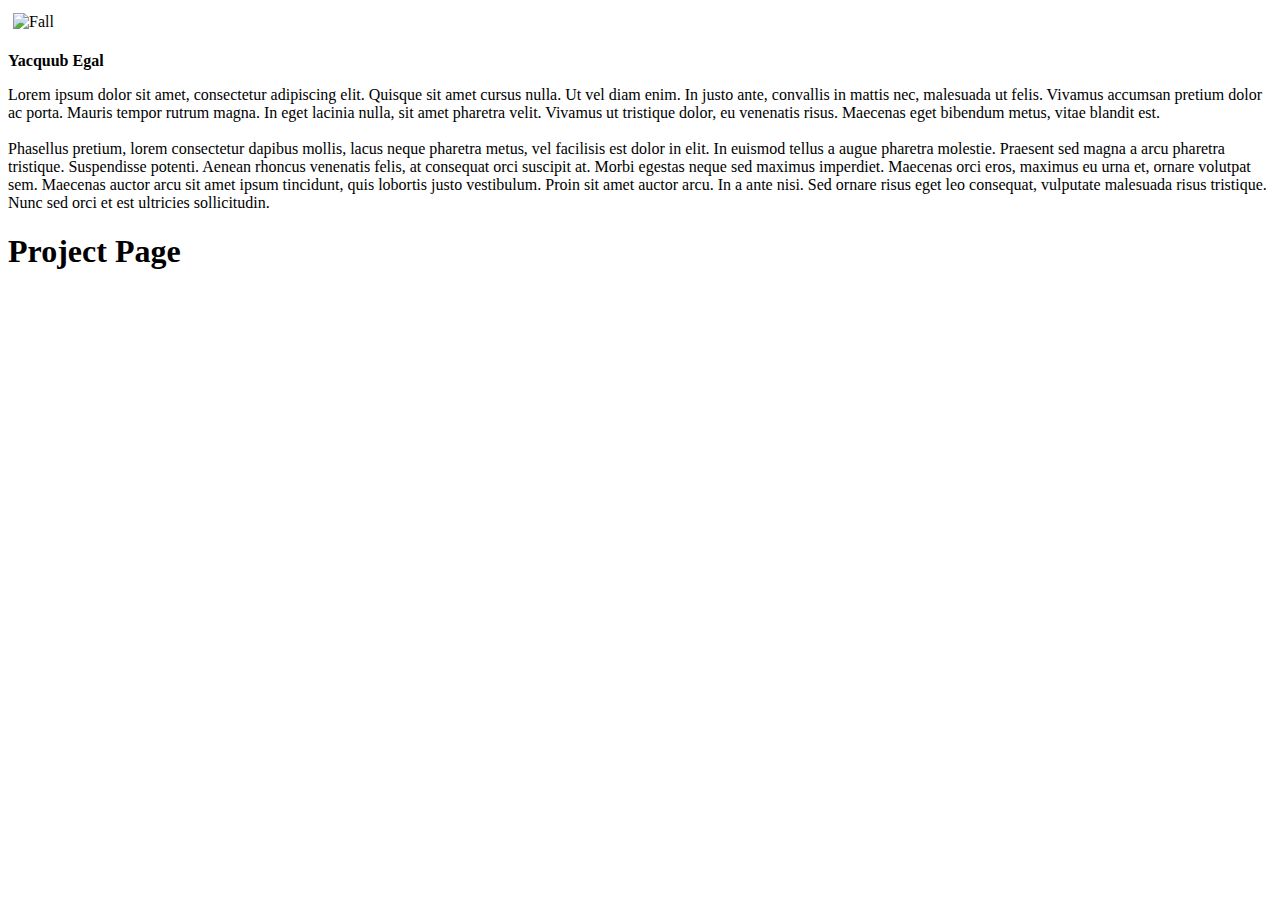
==== html/ProjectPage.html @ 532697ef "Update ProjectPage.html" ====
<!DOCTYPE html>
<html lang="en">

<head>
  <title>Project Page</title>
  <meta http-equiv="Content-Type" content="text/html;charset=utf-8" />
  <link href="/WebRoot-main/css/style.css" rel="stylesheet" type="text/css" />

    <meta name="description" content="">
    <meta name="keywords" content="">
    <meta name="author" content="">
    <meta name="viewport" content="width=device-width, initial-scale=1">
    <link rel="stylesheet" href="/WebRoot-main/css/style.css" />

</head>
  <body>

    <div class="container-fluid">
      <div class="row">
        <div class="col col-4">
          <img src="/WebRoot-main/img/Fall.jpg" alt="Fall" style="height:150px; margin:5px;">
          <p>
              <strong>Yacquub Egal</strong><br />
          </p>
        </div>
        <div class="col col-8">
          <p>
            Lorem ipsum dolor sit amet, consectetur adipiscing elit. Quisque sit amet cursus nulla. Ut vel diam enim. In justo ante, convallis in mattis nec, malesuada ut felis. Vivamus accumsan pretium dolor ac porta. Mauris tempor rutrum magna. In eget lacinia nulla, sit amet pharetra velit. Vivamus ut tristique dolor, eu venenatis risus. Maecenas eget bibendum metus, vitae blandit est.
            <br /> <br />
            Phasellus pretium, lorem consectetur dapibus mollis, lacus neque pharetra metus, vel facilisis est dolor in elit. In euismod tellus a augue pharetra molestie. Praesent sed magna a arcu pharetra tristique. Suspendisse potenti. Aenean rhoncus venenatis felis, at consequat orci suscipit at. Morbi egestas neque sed maximus imperdiet. Maecenas orci eros, maximus eu urna et, ornare volutpat sem. Maecenas auctor arcu sit amet ipsum tincidunt, quis lobortis justo vestibulum. Proin sit amet auctor arcu. In a ante nisi. Sed ornare risus eget leo consequat, vulputate malesuada risus tristique. Nunc sed orci et est ultricies sollicitudin.
          </p>
        </div>
      </div>


      <h1>Project Page</h1>
    </div>
  </body>
</html>
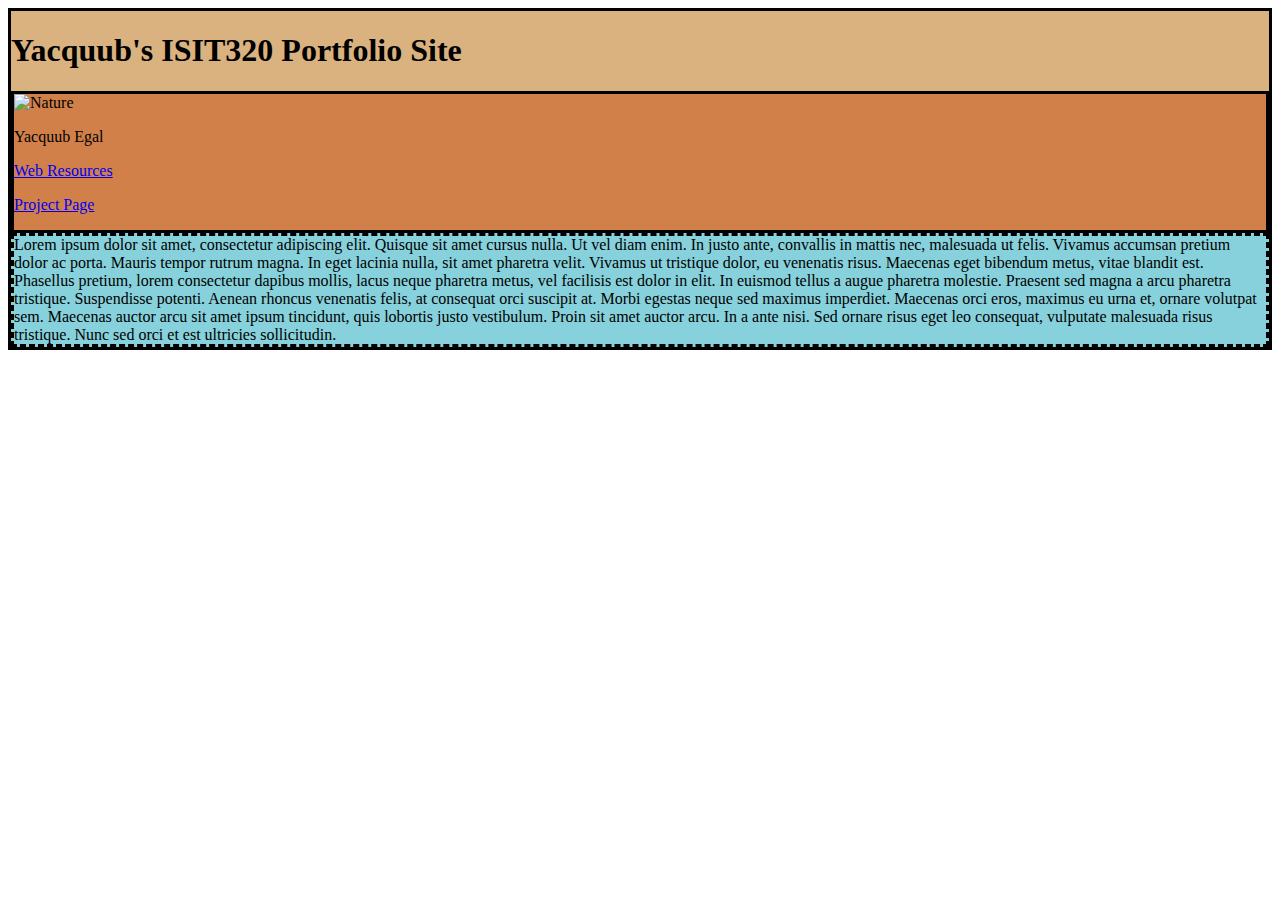
==== commit 142c67d0: "Update ProjectPage.html" ====
--- a/html/ProjectPage.html
+++ b/html/ProjectPage.html
@@ -1,40 +1,76 @@
+<!doctype html>
+<html lang="en">
+<head>
+    <title>Yacquub's ISIT320 Portfolio Site!</title>
+    <!-- Required meta tags -->
+    <meta charset="utf-8">
+    <meta name="viewport" content="width=device-width, initial-scale=1">
 
-<!DOCTYPE html>
-<html lang="en">
-
-<head>
-  <title>Project Page</title>
-  <meta http-equiv="Content-Type" content="text/html;charset=utf-8" />
-  <link href="/WebRoot-main/css/style.css" rel="stylesheet" type="text/css" />
-
-    <meta name="description" content="">
-    <meta name="keywords" content="">
-    <meta name="author" content="">
-    <meta name="viewport" content="width=device-width, initial-scale=1">
-    <link rel="stylesheet" href="/WebRoot-main/css/style.css" />
-
-</head>
-  <body>
-
-    <div class="container-fluid">
-      <div class="row">
-        <div class="col col-4">
-          <img src="/WebRoot-main/img/Fall.jpg" alt="Fall" style="height:150px; margin:5px;">
-          <p>
-              <strong>Yacquub Egal</strong><br />
-          </p>
-        </div>
-        <div class="col col-8">
-          <p>
-            Lorem ipsum dolor sit amet, consectetur adipiscing elit. Quisque sit amet cursus nulla. Ut vel diam enim. In justo ante, convallis in mattis nec, malesuada ut felis. Vivamus accumsan pretium dolor ac porta. Mauris tempor rutrum magna. In eget lacinia nulla, sit amet pharetra velit. Vivamus ut tristique dolor, eu venenatis risus. Maecenas eget bibendum metus, vitae blandit est.
-            <br /> <br />
-            Phasellus pretium, lorem consectetur dapibus mollis, lacus neque pharetra metus, vel facilisis est dolor in elit. In euismod tellus a augue pharetra molestie. Praesent sed magna a arcu pharetra tristique. Suspendisse potenti. Aenean rhoncus venenatis felis, at consequat orci suscipit at. Morbi egestas neque sed maximus imperdiet. Maecenas orci eros, maximus eu urna et, ornare volutpat sem. Maecenas auctor arcu sit amet ipsum tincidunt, quis lobortis justo vestibulum. Proin sit amet auctor arcu. In a ante nisi. Sed ornare risus eget leo consequat, vulputate malesuada risus tristique. Nunc sed orci et est ultricies sollicitudin.
-          </p>
-        </div>
-      </div>
+    <!-- Optional and Good Form-->
+    <meta name="keywords" content="search terms used to find this page.">
+    <meta name="description" content="Paragraph that appears along with
+    your link in search engine results.">
+    <meta name="author" content="Yacquub Egal">
 
 
-      <h1>Project Page</h1>
+    <!-- Bootstrap CSS-->
+    <link href="https://cdn.jsdelivr.net/npm/bootstrap@5.1.1/dist/css/bootstrap.min.css"
+          rel="stylesheet" integrity="sha384-F3w7mX95PdgyTmZZMECAngseQB83DfGTowi0iMjiWaeVhAn4FJkqJByhZMI3AhiU" crossorigin="anonymous">
+    <!-- CSS -->
+    <link rel="stylesheet" href="css/style.css">
+</head>
+<body>
+    <div class="container-fluid" style="border:solid; background-color:rgb(218, 178, 127);">
+        <h1>Yacquub's ISIT320 Portfolio Site</h1>
+
+        <div class="row">
+
+            <div class="col-sm-4" style="border:solid; background-color:rgb(209, 128, 73);">
+                <img src="img/Fall.jpg"
+                     style="height:150px; width:250px;"
+                     alt="Nature" />
+                <p style="clear:both;">Yacquub Egal</p>
+                <p>
+                    <a href="html/webresources.html">Web Resources</a>
+                </p>
+                 <p>
+                    <a href="html/ProjectPage.html">Project Page</a>
+                </p>
+            </div>
+            <div class="col-sm-8" style="border:dashed; background-color:rgb(134, 209, 219);">
+                Lorem ipsum dolor sit amet, consectetur adipiscing elit. 
+                Quisque sit amet cursus nulla. Ut vel diam enim. In justo ante, convallis in mattis nec, malesuada ut felis. 
+                Vivamus accumsan pretium dolor ac porta. Mauris tempor rutrum magna.
+                In eget lacinia nulla, sit amet pharetra velit.
+                Vivamus ut tristique dolor, eu venenatis risus.
+                Maecenas eget bibendum metus, vitae blandit est.
+                Phasellus pretium, lorem consectetur dapibus mollis, lacus neque pharetra metus, vel facilisis est dolor in elit. 
+                
+                In euismod tellus a augue pharetra molestie. 
+                Praesent sed magna a arcu pharetra tristique. 
+                Suspendisse potenti. Aenean rhoncus venenatis felis, at consequat orci suscipit at. 
+                Morbi egestas neque sed maximus imperdiet. 
+                Maecenas orci eros, maximus eu urna et, ornare volutpat sem. 
+                Maecenas auctor arcu sit amet ipsum tincidunt, quis lobortis justo vestibulum.
+                Proin sit amet auctor arcu. In a ante nisi. Sed ornare risus eget leo consequat, vulputate malesuada risus tristique.
+                Nunc sed orci et est ultricies sollicitudin.
+            </div>
+
+
+        </div>
+
+
+
     </div>
-  </body>
+    <!-- Optional JavaScript; choose one of the two! -->
+    <!-- Option 1: Bootstrap Bundle with Popper -->
+    <script src="https://cdn.jsdelivr.net/npm/bootstrap@5.1.1/dist/js/bootstrap.bundle.min.js" integrity="sha384-/bQdsTh/da6pkI1MST/rWKFNjaCP5gBSY4sEBT38Q/9RBh9AH40zEOg7Hlq2THRZ" crossorigin="anonymous"></script>
+
+    <!-- Option 2: Separate Popper and Bootstrap JS -->
+    <!--
+    <script src="https://cdn.jsdelivr.net/npm/@popperjs/core@2.9.3/dist/umd/popper.min.js" integrity="sha384-W8fXfP3gkOKtndU4JGtKDvXbO53Wy8SZCQHczT5FMiiqmQfUpWbYdTil/SxwZgAN" crossorigin="anonymous"></script>
+    <script src="https://cdn.jsdelivr.net/npm/bootstrap@5.1.1/dist/js/bootstrap.min.js" integrity="sha384-skAcpIdS7UcVUC05LJ9Dxay8AXcDYfBJqt1CJ85S/CFujBsIzCIv+l9liuYLaMQ/" crossorigin="anonymous"></script>
+    -->
+</body>
 </html>
+        
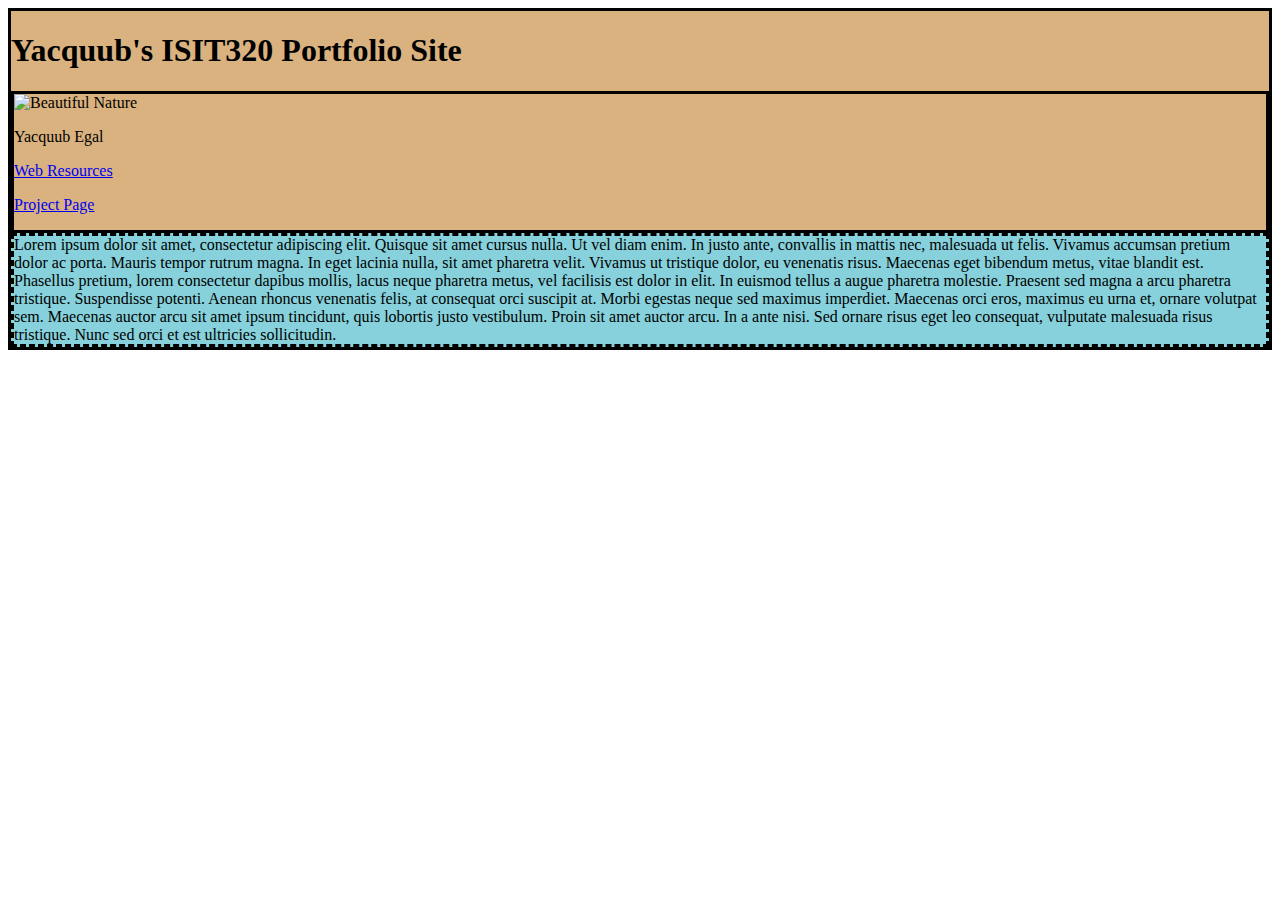
==== commit abca99a4: "Update ProjectPage.html" ====
--- a/html/ProjectPage.html
+++ b/html/ProjectPage.html
@@ -25,10 +25,12 @@
 
         <div class="row">
 
-            <div class="col-sm-4" style="border:solid; background-color:rgb(209, 128, 73);">
+             <div class="row">
+
+            <div class="col-sm-4" style="border:solid;">
                 <img src="img/Fall.jpg"
-                     style="height:150px; width:250px;"
-                     alt="Nature" />
+                     style="height:250px;" 
+                     alt="Beautiful Nature"/>
                 <p style="clear:both;">Yacquub Egal</p>
                 <p>
                     <a href="html/webresources.html">Web Resources</a>
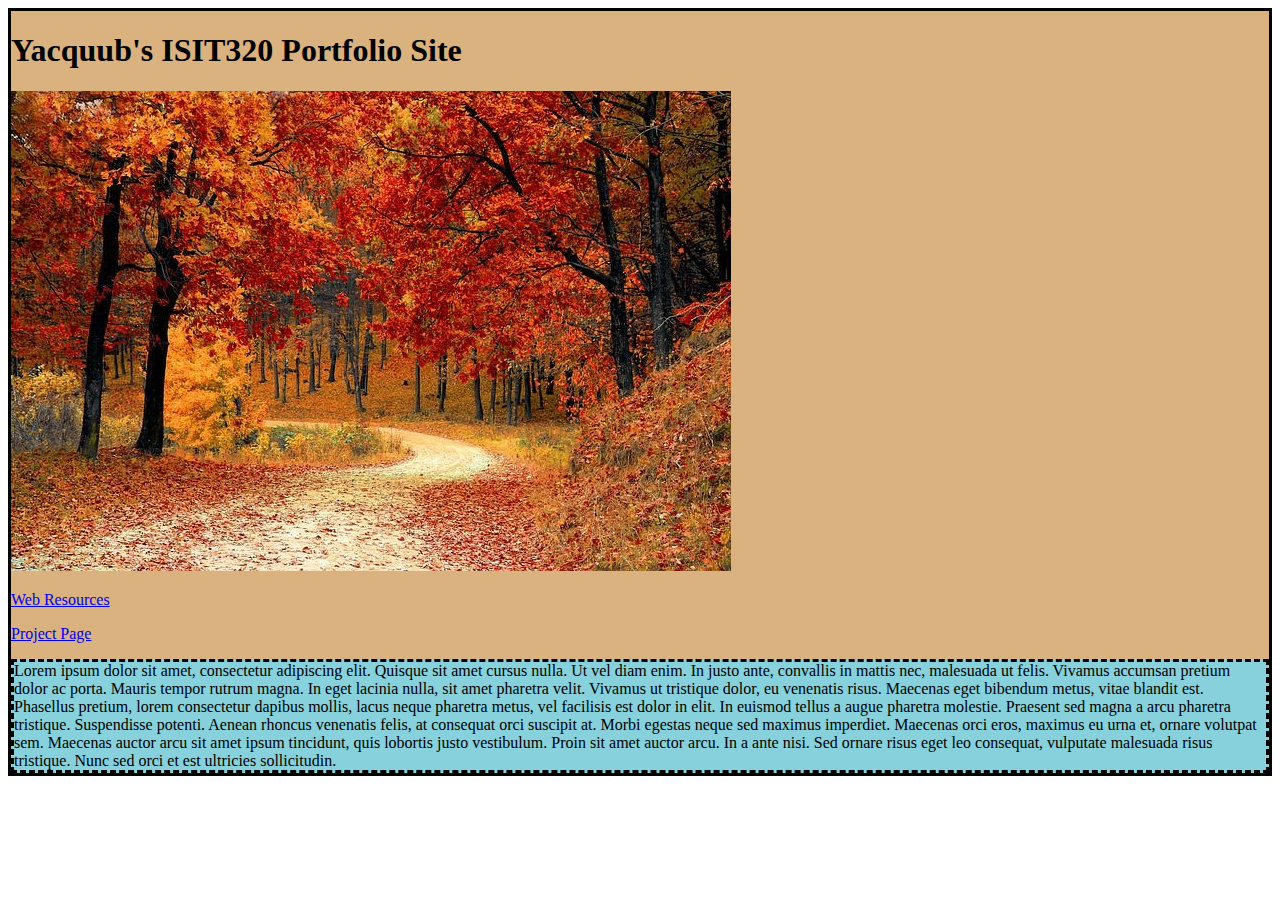
==== commit 737f8dc7: "Update ProjectPage.html" ====
--- a/html/ProjectPage.html
+++ b/html/ProjectPage.html
@@ -27,11 +27,7 @@
 
              <div class="row">
 
-            <div class="col-sm-4" style="border:solid;">
-                <img src="img/Fall.jpg"
-                     style="height:250px;" 
-                     alt="Beautiful Nature"/>
-                <p style="clear:both;">Yacquub Egal</p>
+                <img src="../img/Fall.jpg" class="w3-border w3-padding" alt="Alps">
                 <p>
                     <a href="html/webresources.html">Web Resources</a>
                 </p>
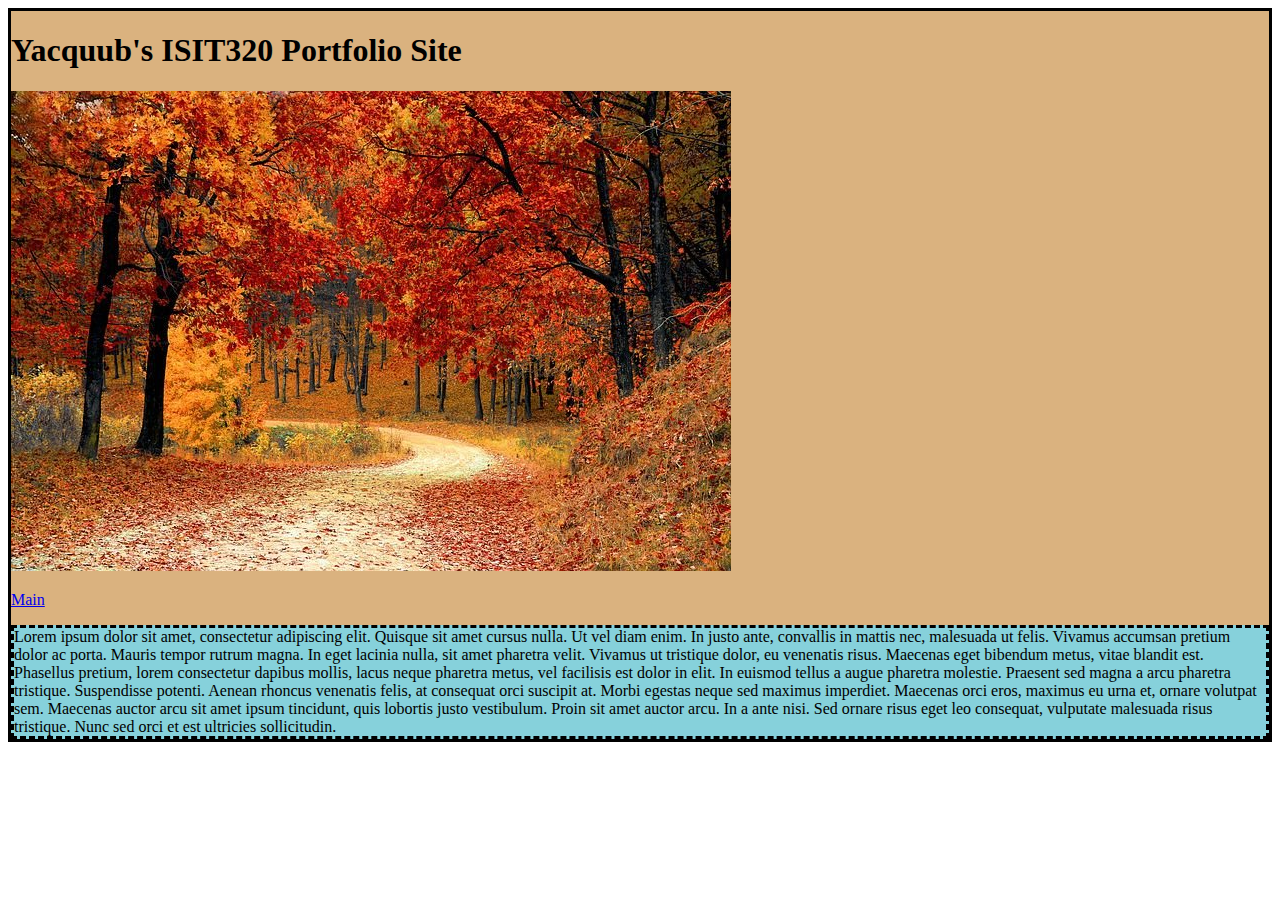
==== commit ca16725e: "Update ProjectPage.html" ====
--- a/html/ProjectPage.html
+++ b/html/ProjectPage.html
@@ -28,12 +28,8 @@
              <div class="row">
 
                 <img src="../img/Fall.jpg" class="w3-border w3-padding" alt="Alps">
-                <p>
-                    <a href="html/webresources.html">Web Resources</a>
-                </p>
-                 <p>
-                    <a href="html/ProjectPage.html">Project Page</a>
-                </p>
+                 
+               <p><a href="../index.html">Main</a></p>
             </div>
             <div class="col-sm-8" style="border:dashed; background-color:rgb(134, 209, 219);">
                 Lorem ipsum dolor sit amet, consectetur adipiscing elit. 
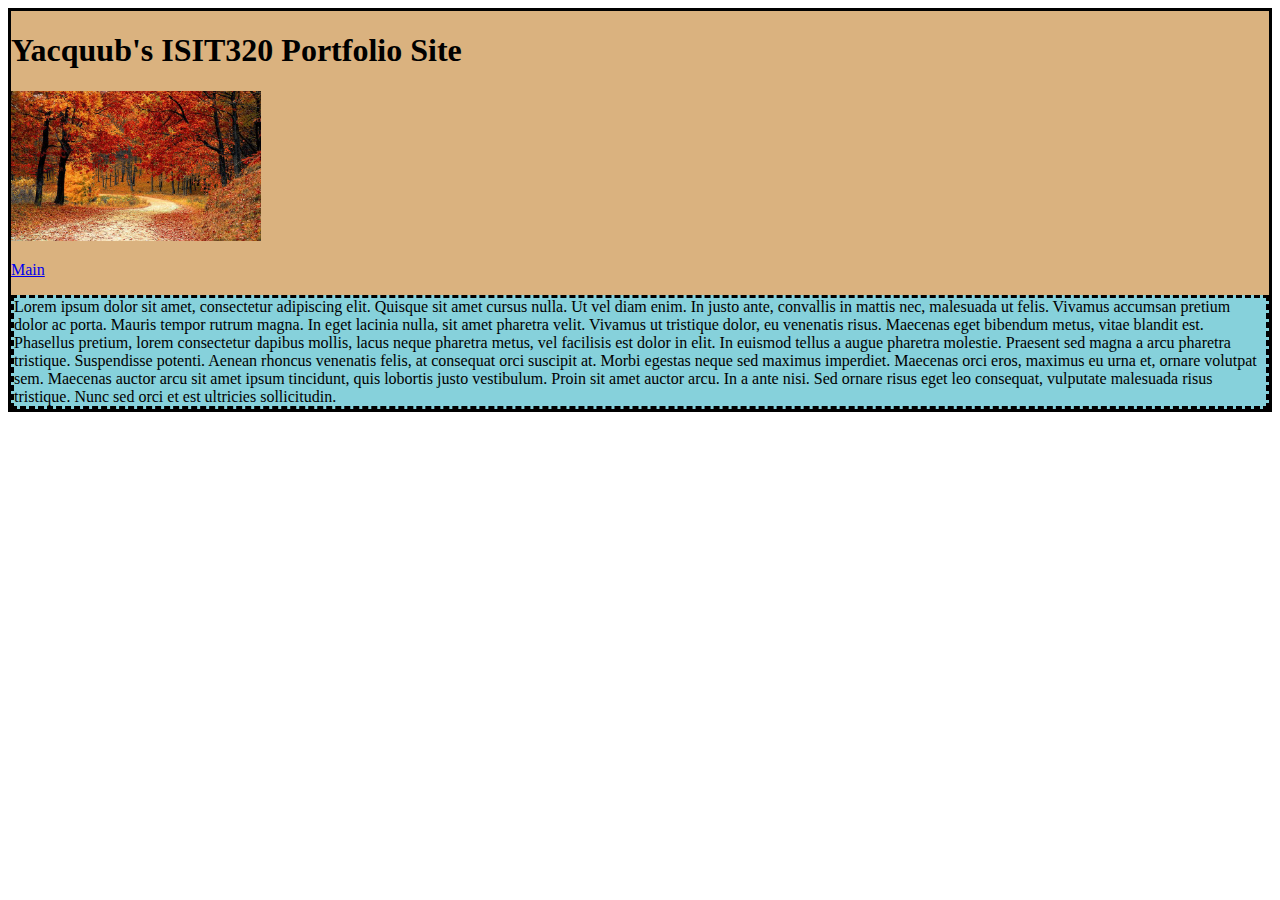
==== commit 563193d9: "Update ProjectPage.html" ====
--- a/html/ProjectPage.html
+++ b/html/ProjectPage.html
@@ -27,7 +27,7 @@
 
              <div class="row">
 
-                <img src="../img/Fall.jpg" class="w3-border w3-padding" alt="Alps">
+                <img src="../img/Fall.jpg" style="height:150px; width:250px;" alt="Nature" />
                  
                <p><a href="../index.html">Main</a></p>
             </div>
